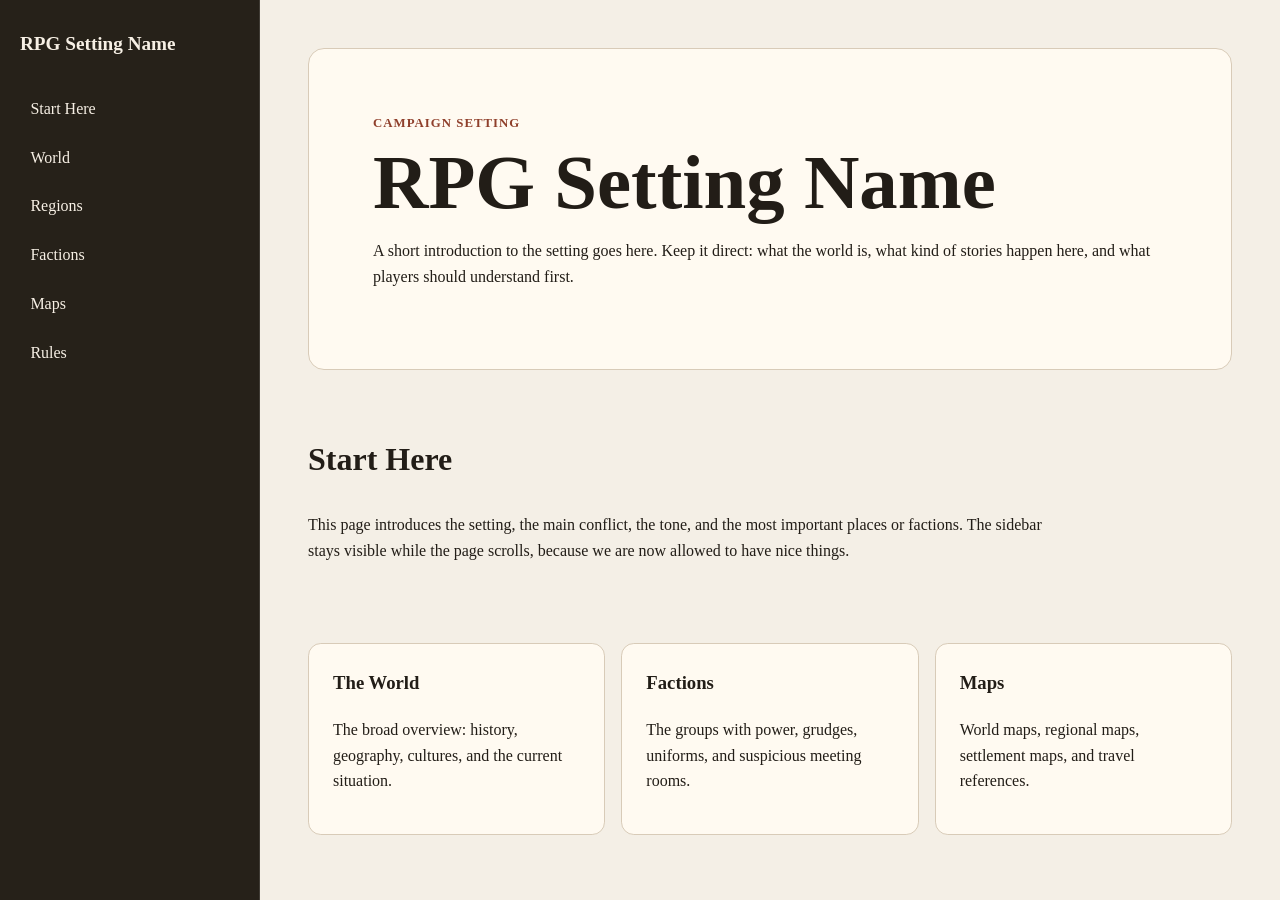
==== index.html @ 7ee3d8ab "Create index.html" ====
<!DOCTYPE html>
<html lang="en">
<head>
  <meta charset="UTF-8" />
  <meta name="viewport" content="width=device-width, initial-scale=1.0" />

  <title>RPG Setting Name</title>
  <link rel="stylesheet" href="style.css" />
</head>

<body>
  <div class="site-layout">
    <aside class="sidebar">
      <div class="site-title">
        <a href="index.html">RPG Setting Name</a>
      </div>

      <nav class="site-nav" aria-label="Main navigation">
        <a href="index.html">Start Here</a>
        <a href="world.html">World</a>
        <a href="regions.html">Regions</a>
        <a href="factions.html">Factions</a>
        <a href="maps.html">Maps</a>
        <a href="rules.html">Rules</a>
      </nav>
    </aside>

    <main class="page-content">
      <section class="hero">
        <p class="eyebrow">Campaign Setting</p>
        <h1>RPG Setting Name</h1>
        <p>
          A short introduction to the setting goes here. Keep it direct:
          what the world is, what kind of stories happen here, and what
          players should understand first.
        </p>
      </section>

      <section class="content-section">
        <h2>Start Here</h2>
        <p>
          This page introduces the setting, the main conflict, the tone,
          and the most important places or factions. The sidebar stays
          visible while the page scrolls, because we are now allowed to
          have nice things.
        </p>
      </section>

      <section class="card-grid">
        <a class="card" href="world.html">
          <h3>The World</h3>
          <p>The broad overview: history, geography, cultures, and the current situation.</p>
        </a>

        <a class="card" href="factions.html">
          <h3>Factions</h3>
          <p>The groups with power, grudges, uniforms, and suspicious meeting rooms.</p>
        </a>

        <a class="card" href="maps.html">
          <h3>Maps</h3>
          <p>World maps, regional maps, settlement maps, and travel references.</p>
        </a>
      </section>
    </main>
  </div>
</body>
</html>
---- style.css ----
:root {
  --bg: #f4efe6;
  --panel: #262119;
  --panel-text: #f7f0e5;
  --text: #221d17;
  --muted: #6f6254;
  --line: #d8cbb8;
  --card: #fffaf1;
  --accent: #8f3f2b;

  --sidebar-width: 260px;
  --content-max: 1180px;
}

* {
  box-sizing: border-box;
}

body {
  margin: 0;
  background: var(--bg);
  color: var(--text);
  font-family: Georgia, "Times New Roman", serif;
  line-height: 1.6;
}

a {
  color: inherit;
}

.site-layout {
  display: grid;
  grid-template-columns: var(--sidebar-width) minmax(0, 1fr);
  min-height: 100vh;
}

.sidebar {
  position: sticky;
  top: 0;
  height: 100vh;
  padding: 2rem 1.25rem;
  background: var(--panel);
  color: var(--panel-text);
  border-right: 1px solid rgba(255, 255, 255, 0.12);
}

.site-title {
  margin-bottom: 2rem;
  font-size: 1.2rem;
  font-weight: bold;
  line-height: 1.2;
}

.site-title a {
  text-decoration: none;
}

.site-nav {
  display: flex;
  flex-direction: column;
  gap: 0.35rem;
}

.site-nav a {
  padding: 0.55rem 0.65rem;
  border-radius: 0.4rem;
  text-decoration: none;
  color: var(--panel-text);
}

.site-nav a:hover {
  background: rgba(255, 255, 255, 0.1);
}

.page-content {
  width: 100%;
  max-width: var(--content-max);
  padding: 3rem;
}

.hero {
  padding: 4rem;
  margin-bottom: 2rem;
  background: var(--card);
  border: 1px solid var(--line);
  border-radius: 1rem;
}

.eyebrow {
  margin: 0 0 0.75rem;
  color: var(--accent);
  text-transform: uppercase;
  letter-spacing: 0.08em;
  font-size: 0.8rem;
  font-weight: bold;
}

h1 {
  margin: 0 0 1rem;
  font-size: clamp(2.4rem, 6vw, 5rem);
  line-height: 1;
}

h2 {
  margin-top: 0;
  font-size: 2rem;
}

h3 {
  margin-top: 0;
}

.content-section {
  padding: 2rem 0;
  max-width: 760px;
}

.card-grid {
  display: grid;
  grid-template-columns: repeat(3, minmax(0, 1fr));
  gap: 1rem;
  margin-top: 2rem;
}

.card {
  display: block;
  padding: 1.5rem;
  background: var(--card);
  border: 1px solid var(--line);
  border-radius: 0.8rem;
  text-decoration: none;
}

.card:hover {
  border-color: var(--accent);
}

.full-width-image {
  width: 100%;
  display: block;
  border-radius: 1rem;
  border: 1px solid var(--line);
}

@media (max-width: 800px) {
  .site-layout {
    display: block;
  }

  .sidebar {
    position: static;
    height: auto;
  }

  .site-nav {
    flex-direction: row;
    flex-wrap: wrap;
  }

  .page-content {
    padding: 1.25rem;
  }

  .hero {
    padding: 2rem;
  }

  .card-grid {
    grid-template-columns: 1fr;
  }
}
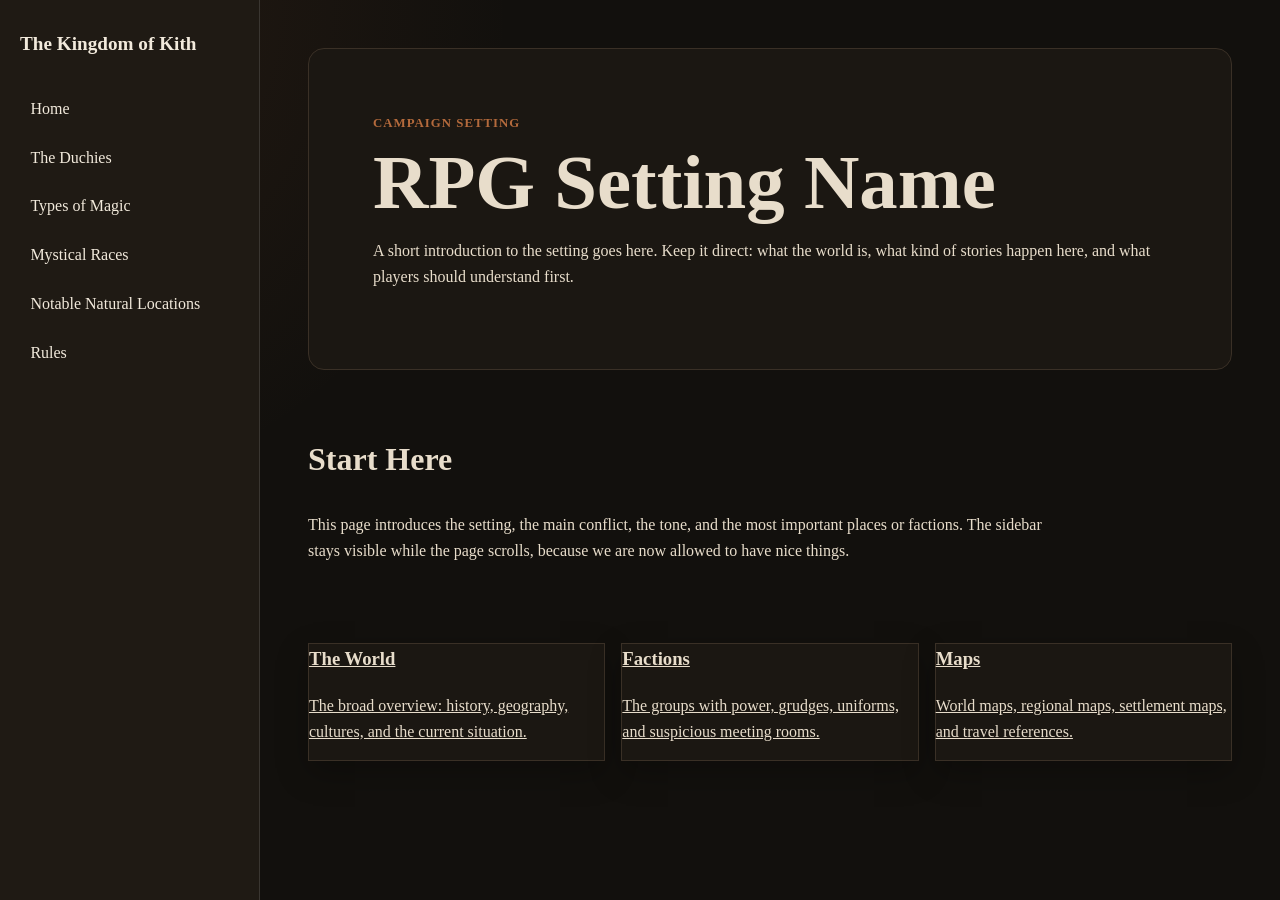
==== commit e649cd11: "Update index.html" ====
--- a/index.html
+++ b/index.html
@@ -12,17 +12,17 @@
   <div class="site-layout">
     <aside class="sidebar">
       <div class="site-title">
-        <a href="index.html">RPG Setting Name</a>
+        <a href="index.html">The Kingdom of Kith</a>
       </div>
 
       <nav class="site-nav" aria-label="Main navigation">
-        <a href="index.html">Start Here</a>
-        <a href="world.html">World</a>
-        <a href="regions.html">Regions</a>
-        <a href="factions.html">Factions</a>
-        <a href="maps.html">Maps</a>
-        <a href="rules.html">Rules</a>
-      </nav>
+  <a href="index.html">Home</a>
+  <a href="duchies.html">The Duchies</a>
+  <a href="types-of-magic.html">Types of Magic</a>
+  <a href="mystical-races.html">Mystical Races</a>
+  <a href="notable-natural-locations.html">Notable Natural Locations</a>
+  <a href="rules.html">Rules</a>
+</nav>
     </aside>
 
     <main class="page-content">
--- a/style.css
+++ b/style.css
@@ -1,24 +1,25 @@
 :root {
-  --bg: #f4efe6;
-  --panel: #262119;
-  --panel-text: #f7f0e5;
-  --text: #221d17;
-  --muted: #6f6254;
-  --line: #d8cbb8;
-  --card: #fffaf1;
-  --accent: #8f3f2b;
+  --bg: #12100d;
+  --panel: #1f1a14;
+  --panel-text: #f2eadc;
+  --text: #e8ddcb;
+  --muted: #a99a86;
+  --line: #3a3026;
+  --card: #1b1712;
+  --accent: #b46a3c;
 
   --sidebar-width: 260px;
   --content-max: 1180px;
 }
-
 * {
   box-sizing: border-box;
 }
 
 body {
   margin: 0;
-  background: var(--bg);
+  background:
+    radial-gradient(circle at top left, rgba(180, 106, 60, 0.12), transparent 32rem),
+    var(--bg);
   color: var(--text);
   font-family: Georgia, "Times New Roman", serif;
   line-height: 1.6;
@@ -69,7 +70,8 @@
 }
 
 .site-nav a:hover {
-  background: rgba(255, 255, 255, 0.1);
+  background: rgba(180, 106, 60, 0.16);
+  color: #fff7eb;
 }
 
 .page-content {
@@ -123,12 +125,9 @@
 }
 
 .card {
-  display: block;
-  padding: 1.5rem;
   background: var(--card);
   border: 1px solid var(--line);
-  border-radius: 0.8rem;
-  text-decoration: none;
+  box-shadow: 0 12px 30px rgba(0, 0, 0, 0.25);
 }
 
 .card:hover {
@@ -147,10 +146,15 @@
     display: block;
   }
 
-  .sidebar {
-    position: static;
-    height: auto;
-  }
+.sidebar {
+  position: sticky;
+  top: 0;
+  height: 100vh;
+  padding: 2rem 1.25rem;
+  background: linear-gradient(180deg, #241d16, #18130f);
+  color: var(--panel-text);
+  border-right: 1px solid var(--line);
+}
 
   .site-nav {
     flex-direction: row;
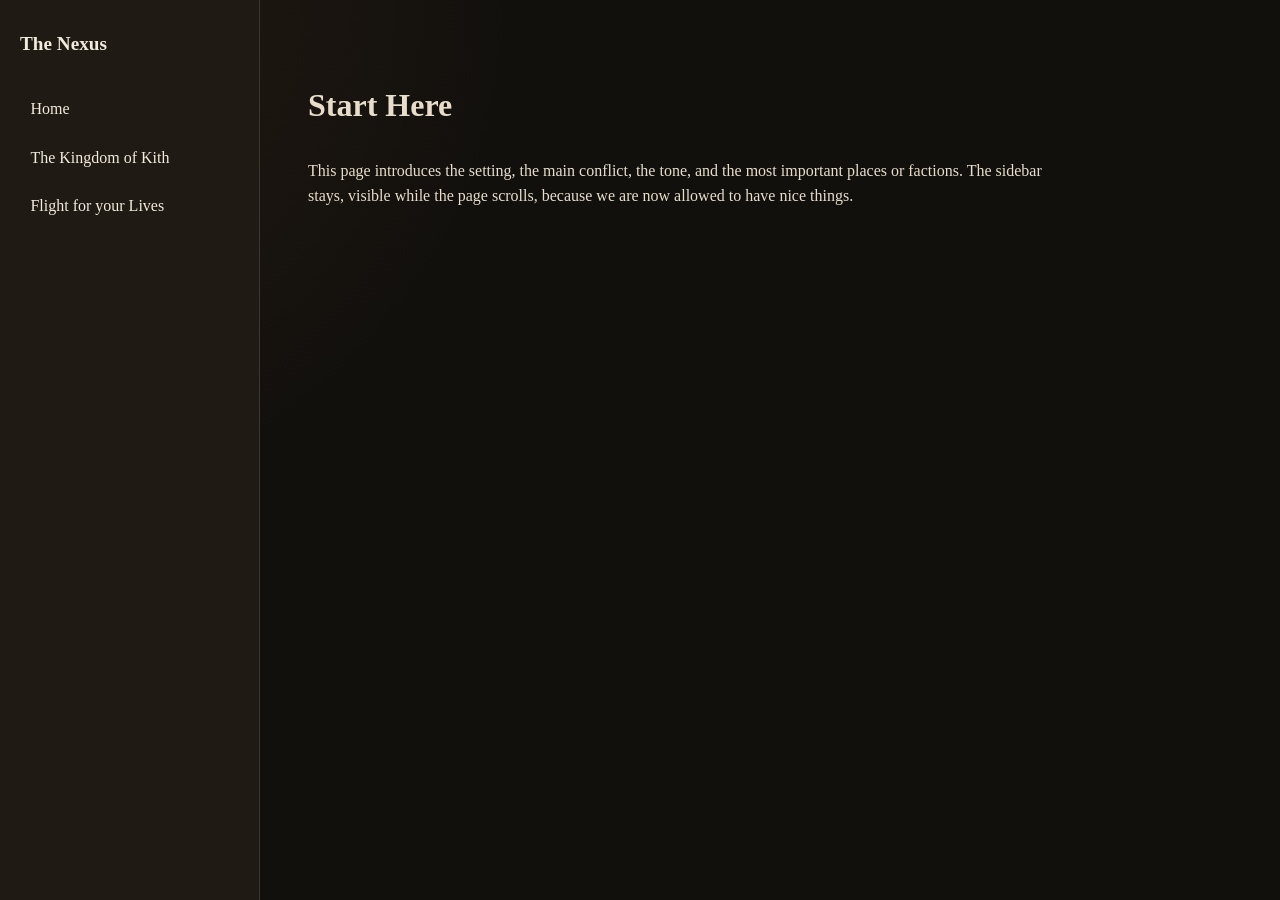
==== commit a2ff0e19: ".." ====
--- a/index.html
+++ b/index.html
@@ -4,7 +4,7 @@
   <meta charset="UTF-8" />
   <meta name="viewport" content="width=device-width, initial-scale=1.0" />
 
-  <title>RPG Setting Name</title>
+  <title>The Nexus</title>
   <link rel="stylesheet" href="style.css" />
 </head>
 
@@ -12,56 +12,23 @@
   <div class="site-layout">
     <aside class="sidebar">
       <div class="site-title">
-        <a href="index.html">The Kingdom of Kith</a>
+        <a href="index.html">The Nexus</a>
       </div>
 
       <nav class="site-nav" aria-label="Main navigation">
   <a href="index.html">Home</a>
-  <a href="duchies.html">The Duchies</a>
-  <a href="types-of-magic.html">Types of Magic</a>
-  <a href="mystical-races.html">Mystical Races</a>
-  <a href="notable-natural-locations.html">Notable Natural Locations</a>
-  <a href="rules.html">Rules</a>
+  <a href="kithhome.html">The Kingdom of Kith</a>
+  <a href="flight.html">Flight for your Lives</a>
 </nav>
     </aside>
 
     <main class="page-content">
-      <section class="hero">
-        <p class="eyebrow">Campaign Setting</p>
-        <h1>RPG Setting Name</h1>
-        <p>
-          A short introduction to the setting goes here. Keep it direct:
-          what the world is, what kind of stories happen here, and what
-          players should understand first.
-        </p>
-      </section>
-
       <section class="content-section">
         <h2>Start Here</h2>
         <p>
-          This page introduces the setting, the main conflict, the tone,
-          and the most important places or factions. The sidebar stays
-          visible while the page scrolls, because we are now allowed to
-          have nice things.
+          This page introduces the setting, the main conflict, the tone, and the most important places or factions. The sidebar stays, visible while the page scrolls, because we are now allowed to have nice things.
         </p>
-      </section>
-
-      <section class="card-grid">
-        <a class="card" href="world.html">
-          <h3>The World</h3>
-          <p>The broad overview: history, geography, cultures, and the current situation.</p>
-        </a>
-
-        <a class="card" href="factions.html">
-          <h3>Factions</h3>
-          <p>The groups with power, grudges, uniforms, and suspicious meeting rooms.</p>
-        </a>
-
-        <a class="card" href="maps.html">
-          <h3>Maps</h3>
-          <p>World maps, regional maps, settlement maps, and travel references.</p>
-        </a>
-      </section>
+      </section>    
     </main>
   </div>
 </body>
--- a/style.css
+++ b/style.css
@@ -173,3 +173,24 @@
     grid-template-columns: 1fr;
   }
 }
+
+.page-subnav {
+  display: flex;
+  flex-wrap: wrap;
+  gap: 0.5rem;
+  margin: 2rem 0;
+}
+
+.page-subnav a {
+  padding: 0.45rem 0.75rem;
+  border: 1px solid var(--line);
+  border-radius: 0.5rem;
+  background: var(--card);
+  color: var(--text);
+  text-decoration: none;
+}
+
+.page-subnav a:hover {
+  border-color: var(--accent);
+  color: #fff7eb;
+}
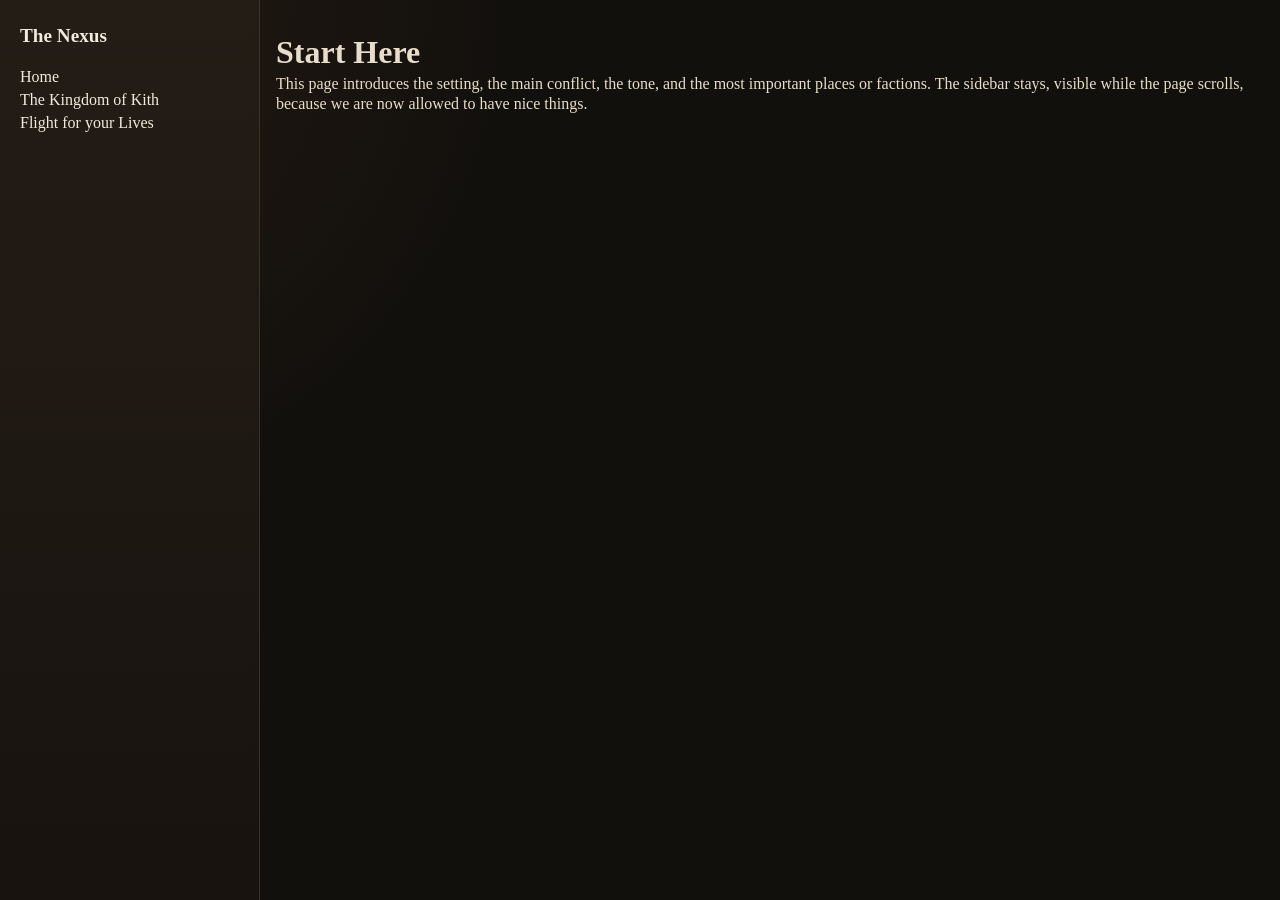
==== commit 7388e17d: "Add files via upload" ====
--- a/index.html
+++ b/index.html
@@ -1,35 +1,35 @@
-<!DOCTYPE html>
-<html lang="en">
-<head>
-  <meta charset="UTF-8" />
-  <meta name="viewport" content="width=device-width, initial-scale=1.0" />
-
-  <title>The Nexus</title>
-  <link rel="stylesheet" href="style.css" />
-</head>
-
-<body>
-  <div class="site-layout">
-    <aside class="sidebar">
-      <div class="site-title">
-        <a href="index.html">The Nexus</a>
-      </div>
-
-      <nav class="site-nav" aria-label="Main navigation">
-  <a href="index.html">Home</a>
-  <a href="kithhome.html">The Kingdom of Kith</a>
-  <a href="flight.html">Flight for your Lives</a>
-</nav>
-    </aside>
-
-    <main class="page-content">
-      <section class="content-section">
-        <h2>Start Here</h2>
-        <p>
-          This page introduces the setting, the main conflict, the tone, and the most important places or factions. The sidebar stays, visible while the page scrolls, because we are now allowed to have nice things.
-        </p>
-      </section>    
-    </main>
-  </div>
-</body>
-</html>
+<!DOCTYPE html>
+<html lang="en">
+<head>
+  <meta charset="UTF-8" />
+  <meta name="viewport" content="width=device-width, initial-scale=1.0" />
+
+  <title>The Nexus</title>
+  <link rel="stylesheet" href="style.css" />
+</head>
+
+<body>
+  <div class="site-layout">
+    <aside class="sidebar">
+      <div class="site-title">
+        <a href="index.html">The Nexus</a>
+      </div>
+
+      <nav class="site-nav" aria-label="Main navigation">
+  <a href="index.html">Home</a>
+  <a href="kithhome.html">The Kingdom of Kith</a>
+  <a href="flight.html">Flight for your Lives</a>
+</nav>
+    </aside>
+
+    <main class="page-content">
+      <section class="content-section">
+        <h2>Start Here</h2>
+        <p>
+          This page introduces the setting, the main conflict, the tone, and the most important places or factions. The sidebar stays, visible while the page scrolls, because we are now allowed to have nice things.
+        </p>
+      </section>    
+    </main>
+  </div>
+</body>
+</html>
--- a/style.css
+++ b/style.css
@@ -1,196 +1,291 @@
-:root {
-  --bg: #12100d;
-  --panel: #1f1a14;
-  --panel-text: #f2eadc;
-  --text: #e8ddcb;
-  --muted: #a99a86;
-  --line: #3a3026;
-  --card: #1b1712;
-  --accent: #b46a3c;
-
-  --sidebar-width: 260px;
-  --content-max: 1180px;
-}
-* {
-  box-sizing: border-box;
-}
-
-body {
-  margin: 0;
-  background:
-    radial-gradient(circle at top left, rgba(180, 106, 60, 0.12), transparent 32rem),
-    var(--bg);
-  color: var(--text);
-  font-family: Georgia, "Times New Roman", serif;
-  line-height: 1.6;
-}
-
-a {
-  color: inherit;
-}
-
-.site-layout {
-  display: grid;
-  grid-template-columns: var(--sidebar-width) minmax(0, 1fr);
-  min-height: 100vh;
-}
-
-.sidebar {
-  position: sticky;
-  top: 0;
-  height: 100vh;
-  padding: 2rem 1.25rem;
-  background: var(--panel);
-  color: var(--panel-text);
-  border-right: 1px solid rgba(255, 255, 255, 0.12);
-}
-
-.site-title {
-  margin-bottom: 2rem;
-  font-size: 1.2rem;
-  font-weight: bold;
-  line-height: 1.2;
-}
-
-.site-title a {
-  text-decoration: none;
-}
-
-.site-nav {
-  display: flex;
-  flex-direction: column;
-  gap: 0.35rem;
-}
-
-.site-nav a {
-  padding: 0.55rem 0.65rem;
-  border-radius: 0.4rem;
-  text-decoration: none;
-  color: var(--panel-text);
-}
-
-.site-nav a:hover {
-  background: rgba(180, 106, 60, 0.16);
-  color: #fff7eb;
-}
-
-.page-content {
-  width: 100%;
-  max-width: var(--content-max);
-  padding: 3rem;
-}
-
-.hero {
-  padding: 4rem;
-  margin-bottom: 2rem;
-  background: var(--card);
-  border: 1px solid var(--line);
-  border-radius: 1rem;
-}
-
-.eyebrow {
-  margin: 0 0 0.75rem;
-  color: var(--accent);
-  text-transform: uppercase;
-  letter-spacing: 0.08em;
-  font-size: 0.8rem;
-  font-weight: bold;
-}
-
-h1 {
-  margin: 0 0 1rem;
-  font-size: clamp(2.4rem, 6vw, 5rem);
-  line-height: 1;
-}
-
-h2 {
-  margin-top: 0;
-  font-size: 2rem;
-}
-
-h3 {
-  margin-top: 0;
-}
-
-.content-section {
-  padding: 2rem 0;
-  max-width: 760px;
-}
-
-.card-grid {
-  display: grid;
-  grid-template-columns: repeat(3, minmax(0, 1fr));
-  gap: 1rem;
-  margin-top: 2rem;
-}
-
-.card {
-  background: var(--card);
-  border: 1px solid var(--line);
-  box-shadow: 0 12px 30px rgba(0, 0, 0, 0.25);
-}
-
-.card:hover {
-  border-color: var(--accent);
-}
-
-.full-width-image {
-  width: 100%;
-  display: block;
-  border-radius: 1rem;
-  border: 1px solid var(--line);
-}
-
-@media (max-width: 800px) {
-  .site-layout {
-    display: block;
-  }
-
-.sidebar {
-  position: sticky;
-  top: 0;
-  height: 100vh;
-  padding: 2rem 1.25rem;
-  background: linear-gradient(180deg, #241d16, #18130f);
-  color: var(--panel-text);
-  border-right: 1px solid var(--line);
-}
-
-  .site-nav {
-    flex-direction: row;
-    flex-wrap: wrap;
-  }
-
-  .page-content {
-    padding: 1.25rem;
-  }
-
-  .hero {
-    padding: 2rem;
-  }
-
-  .card-grid {
-    grid-template-columns: 1fr;
-  }
-}
-
-.page-subnav {
-  display: flex;
-  flex-wrap: wrap;
-  gap: 0.5rem;
-  margin: 2rem 0;
-}
-
-.page-subnav a {
-  padding: 0.45rem 0.75rem;
-  border: 1px solid var(--line);
-  border-radius: 0.5rem;
-  background: var(--card);
-  color: var(--text);
-  text-decoration: none;
-}
-
-.page-subnav a:hover {
-  border-color: var(--accent);
-  color: #fff7eb;
-}+:root {
+  --bg: #12100d;
+  --panel: #1f1a14;
+  --panel-text: #f2eadc;
+  --text: #e8ddcb;
+  --muted: #a99a86;
+  --line: #3a3026;
+  --card: #1b1712;
+  --accent: #b46a3c;
+  --sidebar-width: 260px;}
+
+/* Basic reset */
+* {
+  box-sizing: border-box;
+}
+
+html {
+  scroll-behavior: smooth;
+}
+
+body {
+  margin: 0;
+   background:
+    radial-gradient(circle at top left, rgba(180, 106, 60, 0.12), transparent 32rem),
+    var(--bg);
+  color: var(--text);
+  font-family: Georgia, "Times New Roman", serif;
+  line-height: 1.3;
+}
+
+a {
+  color: inherit;
+}
+
+/* Main layout */
+.site-layout {
+  display: grid;
+  grid-template-columns: var(--sidebar-width) minmax(0, 1fr);
+  min-height: 100vh;
+}
+
+/* Sidebar */
+.sidebar {
+  position: sticky;
+  top: 0;
+  height: 100vh;
+  padding: 1.5rem 1rem 1.5rem 1.25rem;
+  background: linear-gradient(180deg, #241d16, #18130f);
+  color: var(--panel-text);
+  border-right: 1px solid var(--line);
+  overflow-y: auto;
+}
+
+.site-title {
+  margin-bottom: 1.25rem;
+  font-size: 1.2rem;
+  font-weight: bold;
+  line-height: 1.2;
+}
+
+.site-title a {
+  text-decoration: none;
+}
+
+.site-title a:hover {
+  color: var(--accent);
+}
+
+/* Main sidebar navigation */
+.site-nav {
+  display: flex;
+  flex-direction: column;
+  gap: 0.18rem;
+}
+
+/* Top-level nav links only */
+.site-nav > a {
+  display: inline;
+  width: fit-content;
+  padding: 0;
+  margin: 0;
+  border: none;
+  border-radius: 0;
+  background: transparent;
+  color: var(--panel-text);
+  text-decoration: none;
+  line-height: 1.25;
+}
+
+.site-nav > a:hover {
+  background: transparent;
+  color: var(--accent);
+}
+
+/* Small nested links under The Duchies */
+.sidebar-subnav {
+  display: flex;
+  flex-direction: column;
+  gap: 0.08rem;
+  margin: 0.1rem 0 0.35rem 0.75rem;
+  padding-left: 0.65rem;
+  border-left: 1px solid rgba(180, 106, 60, 0.3);
+}
+
+.site-nav .sidebar-subnav a {
+  display: inline;
+  width: fit-content;
+  padding: 0;
+  margin: 0;
+  border: none;
+  border-radius: 0;
+  background: transparent;
+  color: var(--muted);
+  font-size: 1rem;
+  line-height: 1.2;
+  text-decoration: none;
+}
+
+.site-nav .sidebar-subnav a:hover {
+  background: transparent;
+  color: var(--accent);
+}
+
+/* Page content */
+.page-content {
+  width: 100%;
+  max-width: none;
+  padding: 1rem;
+}
+
+/* Hero block */
+.hero {
+  padding: 1rem;
+  margin-bottom: 10rem;
+  background: var(--card);
+  border: 1px solid var(--line);
+  border-radius: 1rem;
+  box-shadow: 0 12px 30px rgba(0, 0, 0, 0.25);
+}
+
+.eyebrow {
+  margin: 0 0 0.75rem;
+  color: var(--accent);
+  text-transform: uppercase;
+  letter-spacing: 0.08em;
+  font-size: 0.8rem;
+  font-weight: bold;
+}
+
+/* Headings */
+h1 {
+  margin: 0 0 1rem;
+  font-size: clamp(2.4rem, 6vw, 5rem);
+  line-height: 1;
+}
+
+h2 {
+  margin: 0;
+  font-size: 2rem;
+}
+
+h3 {
+  margin-bottom: 4px;
+}
+
+/* General content sections */
+.content-section {
+  padding: 1rem 0 0.15rem 0;
+  max-width: none;
+}
+
+.content-section p {
+  margin-top: 0;
+  margin-bottom: 0rem;
+  max-width: none;
+  width: 100%;
+}
+
+/* Cards */
+.card-grid {
+  display: grid;
+  grid-template-columns: repeat(3, minmax(0, 1fr));
+  gap: 1rem;
+  margin-top: 2rem;
+}
+
+.card {
+  display: block;
+  padding: 1.5rem;
+  background: var(--card);
+  border: 1px solid var(--line);
+  border-radius: 0.8rem;
+  color: var(--text);
+  text-decoration: none;
+  box-shadow: 0 12px 30px rgba(0, 0, 0, 0.25);
+}
+
+.card p {
+  color: var(--muted);
+}
+
+.card:hover {
+  border-color: var(--accent);
+}
+
+.card:hover h3 {
+  color: var(--accent);
+}
+
+/* Images */
+.full-width-image {
+  width: 100%;
+  display: block;
+  border-radius: 1rem;
+  border: 1px solid var(--line);
+}
+
+/* Page-level subnavigation, used inside pages */
+.page-subnav {
+  display: flex;
+  flex-wrap: wrap;
+  gap: 0.5rem;
+  margin: 1.5rem 0 2rem;
+}
+
+.page-subnav a {
+  padding: 0.45rem 0.75rem;
+  border: 1px solid var(--line);
+  border-radius: 0.5rem;
+  background: var(--card);
+  color: var(--text);
+  text-decoration: none;
+}
+
+.page-subnav a:hover {
+  border-color: var(--accent);
+  color: #fff7eb;
+}
+
+/* Optional simple info panels */
+.info-panel {
+  padding: 1.5rem;
+  margin: 1.5rem 0;
+  background: var(--card);
+  border: 1px solid var(--line);
+  border-radius: 0.8rem;
+}
+
+/* Mobile layout */
+@media (max-width: 800px) {
+  .site-layout {
+    display: block;
+  }
+
+  .sidebar {
+    position: static;
+    height: auto;
+    padding: 1rem;
+  }
+
+  .site-title {
+    margin-bottom: 0.75rem;
+  }
+
+  .site-nav {
+    flex-direction: row;
+    flex-wrap: wrap;
+    gap: 0.5rem;
+  }
+
+  .site-nav > a {
+    width: auto;
+  }
+
+  .sidebar-subnav {
+    width: 100%;
+    margin: 0.25rem 0 0.5rem 0.75rem;
+  }
+
+  .page-content {
+    padding: 1.25rem;
+  }
+
+  .hero {
+    padding: 2rem;
+  }
+
+  .card-grid {
+    grid-template-columns: 1fr;
+  }
+}
